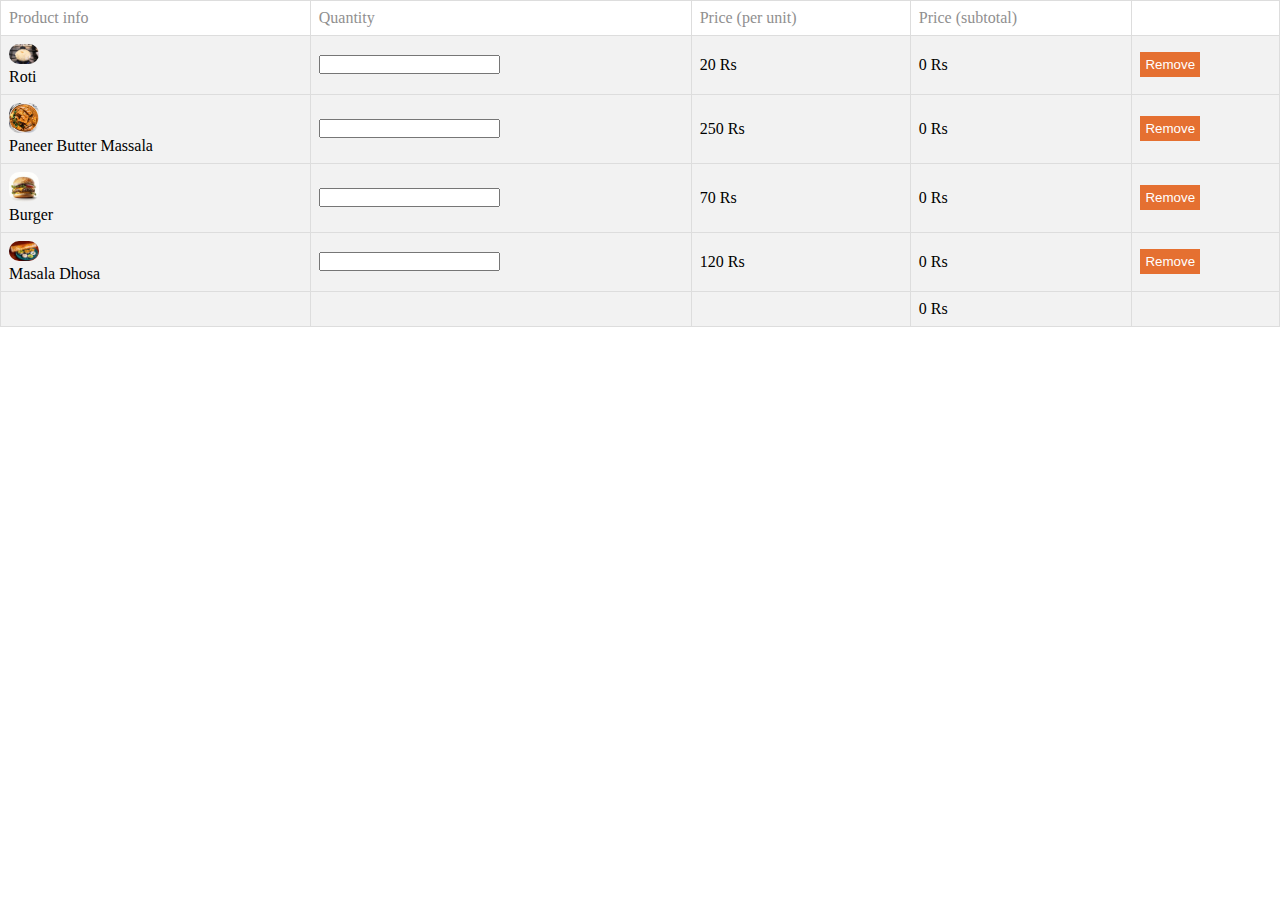
==== Module – 2 Advance JavaScript/index.html @ 14eb103a "Add files via upload" ====
<!DOCTYPE html>
<html lang="en">
<head>
    <meta charset="UTF-8">
    <meta name="viewport" content="width=device-width, initial-scale=1.0">
    <title>Document</title>
    <link rel="stylesheet" href="style.css">
</head>
<body>
    <table class="tbl">
     <tr>
        <th>Product info</th>
        <th>Quantity</th>
        <th>Price (per unit)</th>
        <th>Price (subtotal)</th>
     </tr>
     <tr>
        <td>
        <img src="./img/roti.jpg" alt="roti" style="width: 30px; height: auto;">    
            <p>Roti</p>
        </td>
        <td>
            <input type="number" id="1" oninput="calroti()">
        </td>
        <td><span id="pq1">20</span> Rs</td>
        <td><span id="ppu1">0</span> Rs</td>
        <td>
            <button id="btn1">Remove</button>
        </td>
     </tr>

     <tr>
        <td>
        <img src="./img/paneer_butter_masala.jpg" alt="paneer_butter_masala"  style="width: 30px; height: auto;">    
            <p>Paneer Butter Massala</p>
        </td>
        <td>
            <input type="number" id="2" oninput="calpaneer()">
        </td>
        <td><span id="pq2">250</span> Rs</td>
        <td><span id="ppu2">0</span> Rs</td>
        <td>
            <button  id="btn2">Remove</button>
        </td>
     </tr>

     <tr>
        <td>
        <img src="./img/burger.jpg" alt="burger" style="width: 30px; height: auto;">    
            <p>Burger</p>
        </td>
        <td>
            <input type="number" id="3" oninput="calburger()">
        </td>
        <td><span id="pq3">70</span> Rs</td>
        <td><span id="ppu3">0</span> Rs</td>
        <td>
            <button  id="btn3">Remove</button>
        </td>
     </tr>

     <tr>
        <td>
        <img src="./img/masala_dhosa.jpg" alt="masala_dhosa" style="width: 30px; height: auto;">    
            <p>Masala Dhosa</p>
        </td>
        <td>
            <input type="number"  id="4" oninput="caldhosa()">
        </td>
        <td><span id="pq4">120</span> Rs</td>
        <td><span id="ppu4">0</span> Rs</td>
        <td>
            <button  id="btn4">Remove</button>
        </td>
     </tr>

     <tr>
        <td>
        <!-- empty -->
        </td>
        <td>
        <!-- empty -->
        </td>
        <td>
        <!-- empty -->
        </td>
        <td><span id="total">0</span> Rs</td>
        <td>
        <!-- empty -->
        </td>
     </tr>
    </table>
<script src="script.js"></script>    
</body>
</html>
---- Module – 2 Advance JavaScript/style.css ----
*{
    margin: 0;
    padding: 0;
}
table{
    border-collapse: collapse;
    border: 1px solid  #ddd;
    width: 100%;
}
td,th{
    border: 1px solid #ddd;
    padding: 8px;
    text-align: left;
}
th {
    font-weight: 50;
    color: #908f8f;
}
td{
    background-color: #f2f2f2;
}
@media only screen and (max-width: 600px) {
    table {
        overflow-x: auto;
    }
}
img{
    border-radius: 10px;
}
button{
    background-color: #e57031;
    color: #fff;
    padding: 5px;
    border: none;
}
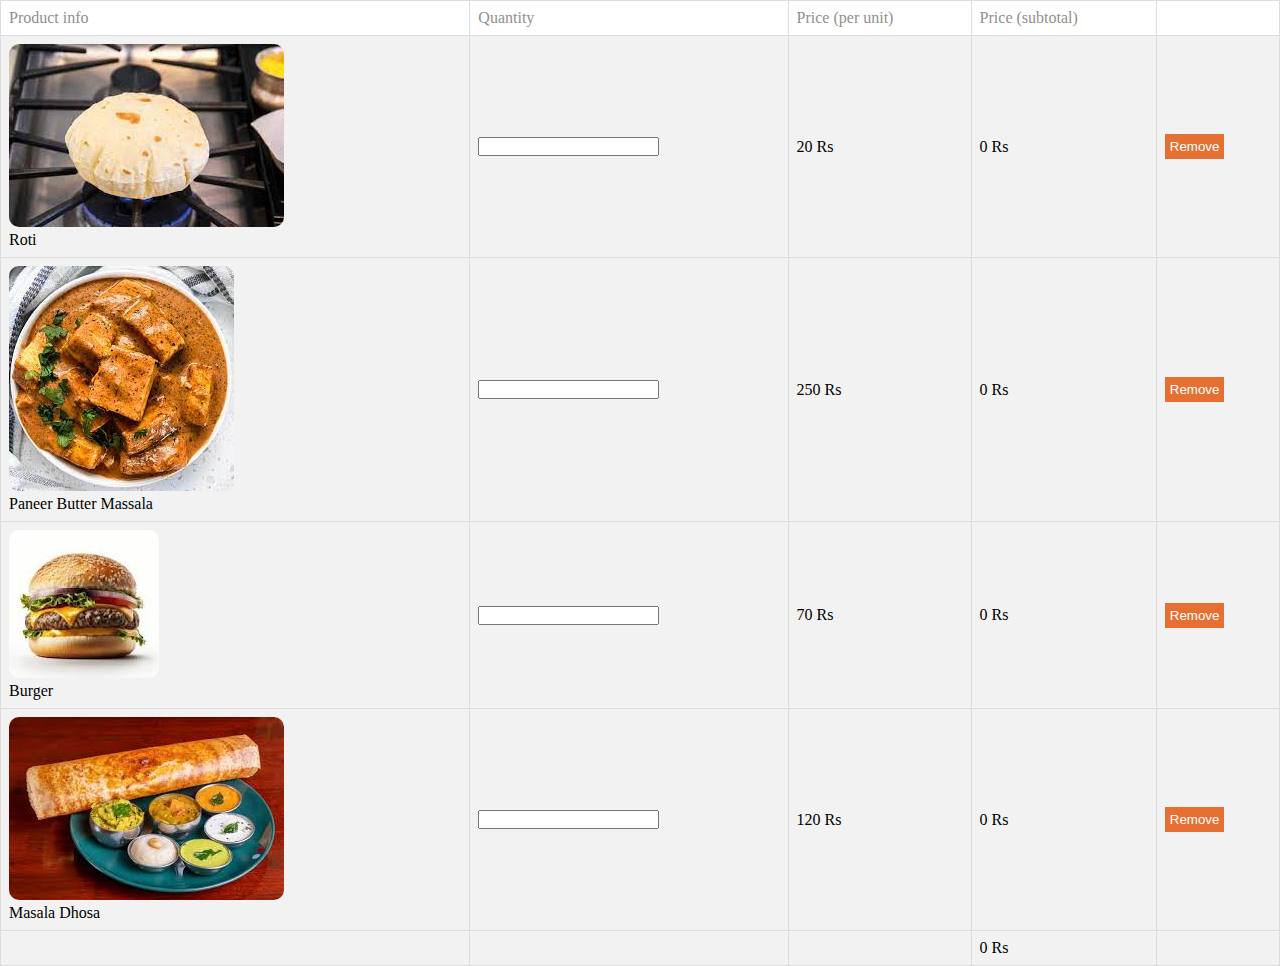
==== commit ca505281: "Update index.html" ====
--- a/Module – 2 Advance JavaScript/index.html
+++ b/Module – 2 Advance JavaScript/index.html
@@ -16,7 +16,7 @@
      </tr>
      <tr>
         <td>
-        <img src="./img/roti.jpg" alt="roti" style="width: 30px; height: auto;">    
+        <img src="./img/roti.jpg" alt="" >    
             <p>Roti</p>
         </td>
         <td>
@@ -31,7 +31,7 @@
 
      <tr>
         <td>
-        <img src="./img/paneer_butter_masala.jpg" alt="paneer_butter_masala"  style="width: 30px; height: auto;">    
+        <img src="./img/paneer_butter_masala.jpg" alt=" " >    
             <p>Paneer Butter Massala</p>
         </td>
         <td>
@@ -46,7 +46,7 @@
 
      <tr>
         <td>
-        <img src="./img/burger.jpg" alt="burger" style="width: 30px; height: auto;">    
+        <img src="./img/burger.jpg" alt="" >    
             <p>Burger</p>
         </td>
         <td>
@@ -61,7 +61,7 @@
 
      <tr>
         <td>
-        <img src="./img/masala_dhosa.jpg" alt="masala_dhosa" style="width: 30px; height: auto;">    
+        <img src="./img/masala_dhosa.jpg" alt="" >    
             <p>Masala Dhosa</p>
         </td>
         <td>
@@ -92,4 +92,4 @@
     </table>
 <script src="script.js"></script>    
 </body>
-</html>+</html>
